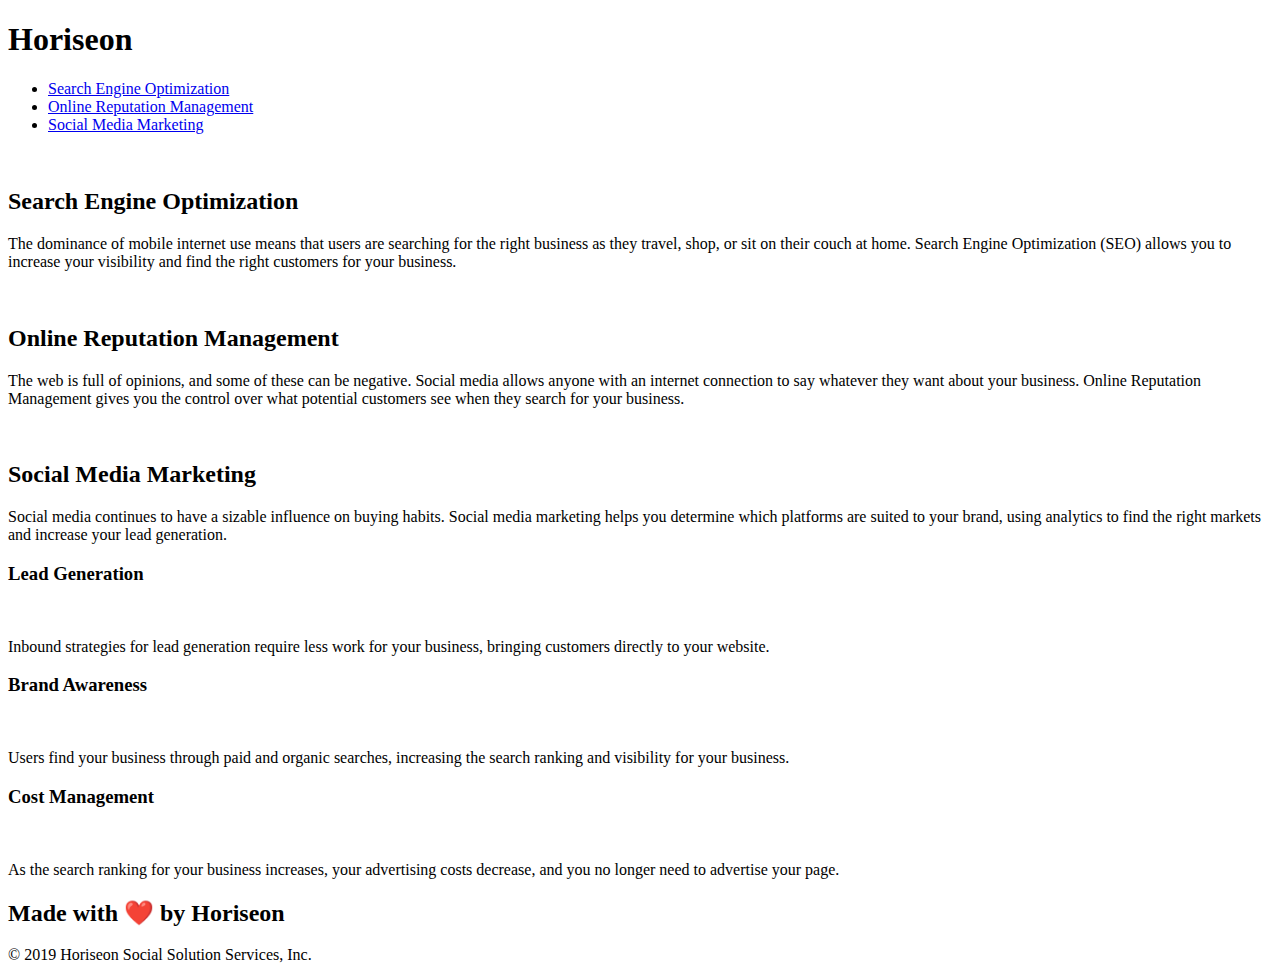
==== index.html @ c769baf1 "removed index.html from Develop folder and added to main folder" ====
<!DOCTYPE html>
<html lang="en-us">

<head>
    <meta charset="UTF-8" />
    <link rel="stylesheet" href="./assets/css/style.css">
    <title> Horiseon | Digital Marketing and Reputation Management </title>
</head>

<body>
    <!-- navigation -->
    <header class="header">
        <h1>Hori<span class="seo">seo</span>n</h1>
        <nav>
            <!-- Unordered list element -->
            <ul>
                <!-- list item element -->
                <li>
                    <!-- anchor element -->
                    <a href="#search-engine-optimization">Search Engine Optimization</a>
                </li>
                <li>
                    <a href="#online-reputation-management">Online Reputation Management</a>
                </li>
                <li>
                    <a href="#social-media-marketing">Social Media Marketing</a>
                </li>
            </ul>
        </nav>
    </header>
    <!-- Hero Section -->
    <section class="hero"></section>
    <!-- Services Provided Section -->
    <Section class="content">
        <!-- Search Engine Optimization Information -->
        <article class="search-engine-optimization" id="search-engine-optimization">
            <img src="./assets/images/search-engine-optimization.jpg" alt="" class="float-left" />
            <h2>Search Engine Optimization</h2>
            <p>
                The dominance of mobile internet use means that users are searching for the right business as they
                travel, shop, or sit on their couch at home. Search Engine Optimization (SEO) allows you to increase
                your visibility and find the right customers for your business.
            </p>
        </article>
        <!-- Online Reputation Management Information -->
        <article id="online-reputation-management" class="online-reputation-management">
            <img src="./assets/images/online-reputation-management.jpg" alt="" class="float-right" />
            <h2>Online Reputation Management</h2>
            <p>
                The web is full of opinions, and some of these can be negative. Social media allows anyone with an
                internet connection to say whatever they want about your business. Online Reputation Management gives
                you the control over what potential customers see when they search for your business.
            </p>
        </article>
        <!-- Social Media Marketing Information -->
        <article id="social-media-marketing" class="social-media-marketing">
            <img src="./assets/images/social-media-marketing.jpg" alt="" class="float-left" />
            <h2>Social Media Marketing</h2>
            <p>
                Social media continues to have a sizable influence on buying habits. Social media marketing helps you
                determine which platforms are suited to your brand, using analytics to find the right markets and
                increase your lead generation.
            </p>
        </article>
    </Section>
    <!-- Section about Benefits -->
    <section class="benefits">
        <!-- Lead Generation Benefit -->
        <div class="benefit-lead">
            <h3>Lead Generation</h3>
            <img src="./assets/images/lead-generation.png" alt="" />
            <p>
                Inbound strategies for lead generation require less work for your business, bringing customers directly
                to your website.
            </p>
        </div>
        <!-- Brand Awareness Benefit -->
        <div class="benefit-brand">
            <h3>Brand Awareness</h3>
            <img src="./assets/images/brand-awareness.png" alt="" />
            <p>
                Users find your business through paid and organic searches, increasing the search ranking and visibility
                for your business.
            </p>
        </div>
        <!-- Cost Management Benefit -->
        <div class="benefit-cost">
            <h3>Cost Management</h3>
            <img src="./assets/images/cost-management.png" alt="" />
            <p>
                As the search ranking for your business increases, your advertising costs decrease, and you no longer
                need to advertise your page.
            </p>
        </div>
        <!-- Footer -->
    </section>
    <section class="footer">
        <h2>Made with ❤️️ by Horiseon</h2>
        <p>
            &copy; 2019 Horiseon Social Solution Services, Inc.
        </p>
    </section>
</body>

</html>
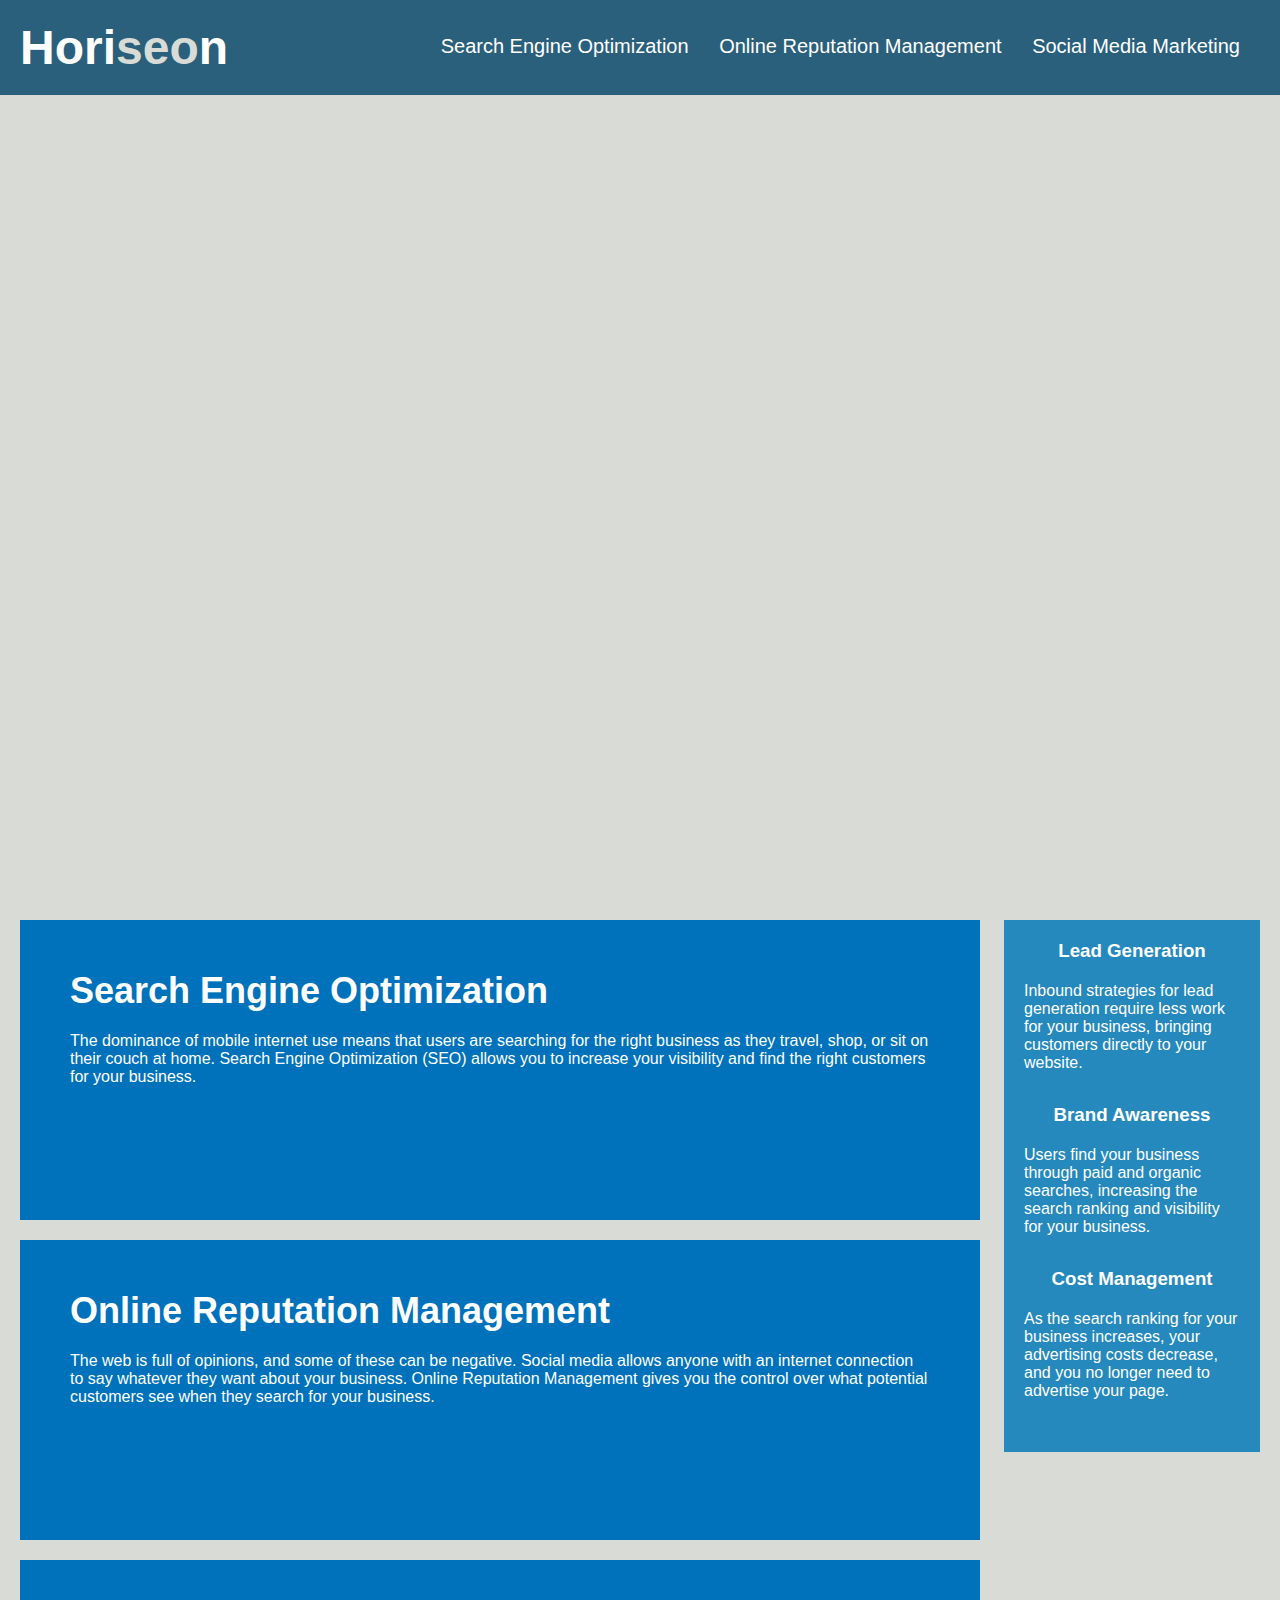
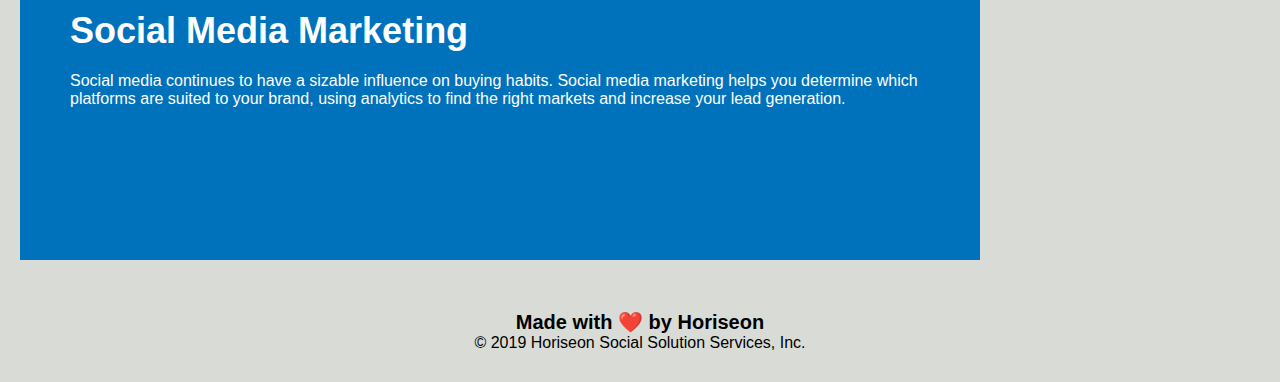
==== commit a7b2ccaa: "changed addresses of link due to change of directory for index.html" ====
--- a/index.html
+++ b/index.html
@@ -3,7 +3,7 @@
 
 <head>
     <meta charset="UTF-8" />
-    <link rel="stylesheet" href="./assets/css/style.css">
+    <link rel="stylesheet" href="./Develop/assets/css/style.css">
     <title> Horiseon | Digital Marketing and Reputation Management </title>
 </head>
 
@@ -34,7 +34,7 @@
     <Section class="content">
         <!-- Search Engine Optimization Information -->
         <article class="search-engine-optimization" id="search-engine-optimization">
-            <img src="./assets/images/search-engine-optimization.jpg" alt="" class="float-left" />
+            <img src="./develop/assets/images/search-engine-optimization.jpg" alt="" class="float-left" />
             <h2>Search Engine Optimization</h2>
             <p>
                 The dominance of mobile internet use means that users are searching for the right business as they
@@ -44,7 +44,7 @@
         </article>
         <!-- Online Reputation Management Information -->
         <article id="online-reputation-management" class="online-reputation-management">
-            <img src="./assets/images/online-reputation-management.jpg" alt="" class="float-right" />
+            <img src="./develop/assets/images/online-reputation-management.jpg" alt="" class="float-right" />
             <h2>Online Reputation Management</h2>
             <p>
                 The web is full of opinions, and some of these can be negative. Social media allows anyone with an
@@ -54,7 +54,7 @@
         </article>
         <!-- Social Media Marketing Information -->
         <article id="social-media-marketing" class="social-media-marketing">
-            <img src="./assets/images/social-media-marketing.jpg" alt="" class="float-left" />
+            <img src="./develop/assets/images/social-media-marketing.jpg" alt="" class="float-left" />
             <h2>Social Media Marketing</h2>
             <p>
                 Social media continues to have a sizable influence on buying habits. Social media marketing helps you
@@ -68,7 +68,7 @@
         <!-- Lead Generation Benefit -->
         <div class="benefit-lead">
             <h3>Lead Generation</h3>
-            <img src="./assets/images/lead-generation.png" alt="" />
+            <img src="./develop/assets/images/lead-generation.png" alt="" />
             <p>
                 Inbound strategies for lead generation require less work for your business, bringing customers directly
                 to your website.
@@ -77,7 +77,7 @@
         <!-- Brand Awareness Benefit -->
         <div class="benefit-brand">
             <h3>Brand Awareness</h3>
-            <img src="./assets/images/brand-awareness.png" alt="" />
+            <img src="./develop/assets/images/brand-awareness.png" alt="" />
             <p>
                 Users find your business through paid and organic searches, increasing the search ranking and visibility
                 for your business.
@@ -86,7 +86,7 @@
         <!-- Cost Management Benefit -->
         <div class="benefit-cost">
             <h3>Cost Management</h3>
-            <img src="./assets/images/cost-management.png" alt="" />
+            <img src="./develop/assets/images/cost-management.png" alt="" />
             <p>
                 As the search ranking for your business increases, your advertising costs decrease, and you no longer
                 need to advertise your page.
--- a/Develop/assets/css/style.css
+++ b/Develop/assets/css/style.css
@@ -0,0 +1,200 @@
+* {
+    box-sizing: border-box;
+    padding: 0;
+    margin: 0;
+}
+
+body {
+    background-color: #d9dcd6;
+}
+
+.header {
+    padding: 20px;
+    font-family: 'Trebuchet MS', 'Lucida Sans Unicode', 'Lucida Grande', 'Lucida Sans', Arial, sans-serif;
+    background-color: #2a607c;
+    color: #ffffff;
+}
+
+.header h1 {
+    display: inline-block;
+    font-size: 48px;
+}
+
+.header h1 .seo {
+    color: #d9dcd6;
+}
+
+.header nav {
+    padding-top: 15px;
+    margin-right: 20px;
+    float: right;
+    font-family: 'Gill Sans', 'Gill Sans MT', Calibri, 'Trebuchet MS', sans-serif;
+    font-size: 20px;
+}
+
+.header nav ul {
+    list-style-type: none;
+}
+
+.header nav ul li {
+    display: inline-block;
+    margin-left: 25px;
+}
+
+a {
+    color: #ffffff;
+    text-decoration: none;
+}
+
+p {
+    font-size: 16px;
+}
+
+.hero {
+    height: 800px;
+    width: 100%;
+    margin-bottom: 25px;
+    background-image: url("../images/digital-marketing-meeting.jpg");
+    background-size: cover;
+    background-position: center;
+}
+
+.float-left {
+    float: left;
+    margin-right: 25px;
+}
+
+.float-right {
+    float: right;
+    margin-left: 25px;
+}
+
+.content {
+    width: 75%;
+    display: inline-block;
+    margin-left: 20px;
+}
+
+.benefits {
+    margin-right: 20px;
+    padding: 20px;
+    clear: both;
+    float: right;
+    width: 20%;
+    height: 100%;
+    font-family: 'Gill Sans', 'Gill Sans MT', Calibri, 'Trebuchet MS', sans-serif;
+    background-color: #2589bd;
+}
+
+.benefit-lead {
+    margin-bottom: 32px;
+    color: #ffffff;
+}
+
+.benefit-brand {
+    margin-bottom: 32px;
+    color: #ffffff;
+}
+
+.benefit-cost {
+    margin-bottom: 32px;
+    color: #ffffff;
+}
+
+.benefit-lead h3 {
+    margin-bottom: 10px;
+    text-align: center;
+}
+
+.benefit-brand h3 {
+    margin-bottom: 10px;
+    text-align: center;
+}
+
+.benefit-cost h3 {
+    margin-bottom: 10px;
+    text-align: center;
+}
+
+.benefit-lead img {
+    display: block;
+    margin: 10px auto;
+    max-width: 150px;
+}
+
+.benefit-brand img {
+    display: block;
+    margin: 10px auto;
+    max-width: 150px;
+}
+
+.benefit-cost img {
+    display: block;
+    margin: 10px auto;
+    max-width: 150px;
+}
+
+.search-engine-optimization {
+    margin-bottom: 20px;
+    padding: 50px;
+    height: 300px;
+    font-family: 'Gill Sans', 'Gill Sans MT', Calibri, 'Trebuchet MS', sans-serif;
+    background-color: #0072bb;
+    color: #ffffff;
+}
+
+.online-reputation-management {
+    margin-bottom: 20px;
+    padding: 50px;
+    height: 300px;
+    font-family: 'Gill Sans', 'Gill Sans MT', Calibri, 'Trebuchet MS', sans-serif;
+    background-color: #0072bb;
+    color: #ffffff;
+}
+
+.social-media-marketing {
+    margin-bottom: 20px;
+    padding: 50px;
+    height: 300px;
+    font-family: 'Gill Sans', 'Gill Sans MT', Calibri, 'Trebuchet MS', sans-serif;
+    background-color: #0072bb;
+    color: #ffffff;
+}
+
+.search-engine-optimization img {
+    max-height: 200px;
+}
+
+.online-reputation-management img {
+    max-height: 200px;
+}
+
+.social-media-marketing img {
+    max-height: 200px;
+}
+
+.search-engine-optimization h2 {
+    margin-bottom: 20px;
+    font-size: 36px;
+}
+
+.online-reputation-management h2 {
+    margin-bottom: 20px;
+    font-size: 36px;
+}
+
+.social-media-marketing h2 {
+    margin-bottom: 20px;
+    font-size: 36px;
+}
+
+.footer {
+    padding: 30px;
+    clear: both;
+    font-family: 'Trebuchet MS', 'Lucida Sans Unicode', 'Lucida Grande', 'Lucida Sans', Arial, sans-serif;
+    text-align: center;
+}
+
+.footer h2 {
+    font-size: 20px;
+}
